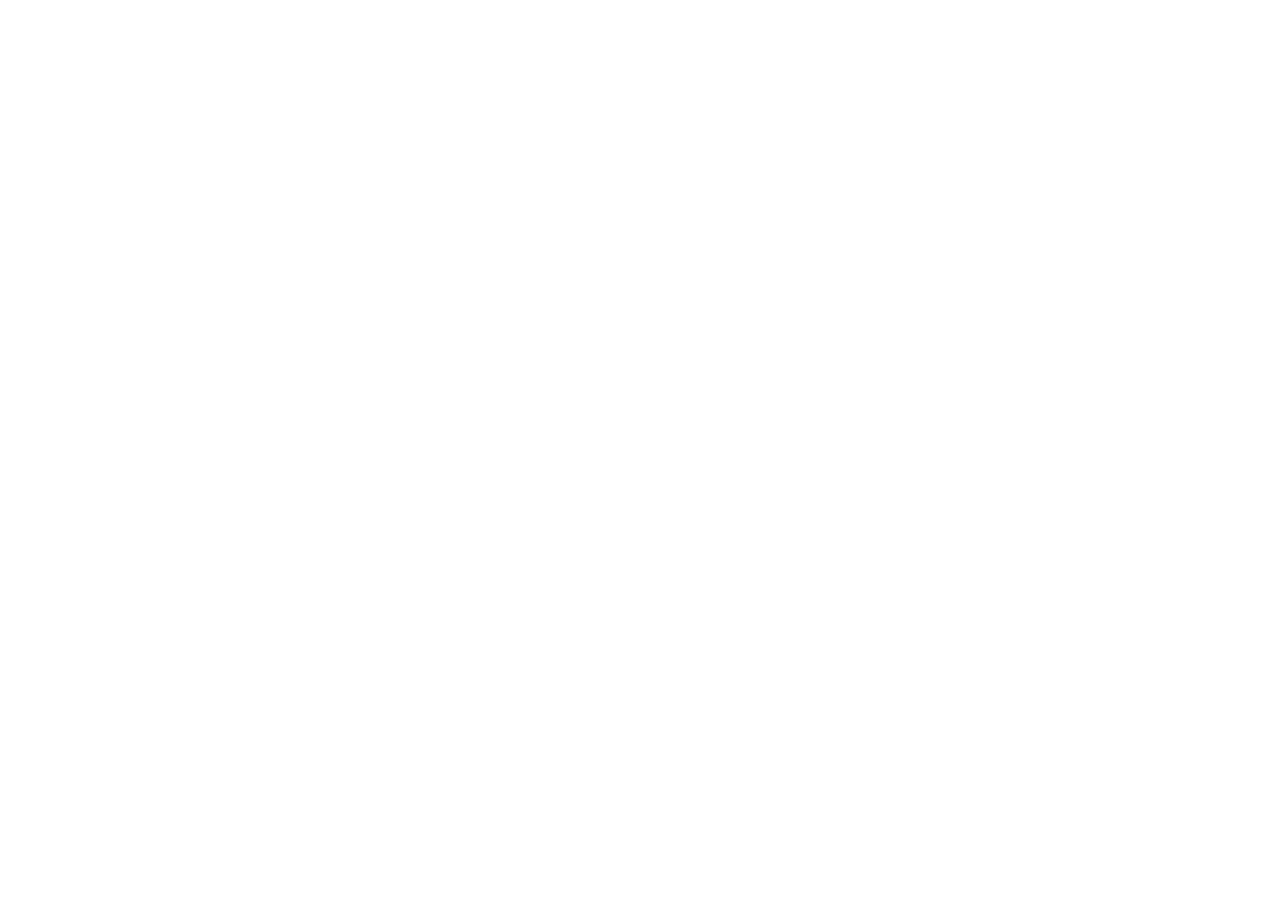
==== ex-html-css/index.html @ b2122d39 "pastas de exercicios" ====
<!DOCTYPE html>
<html lang="en">
<head>
    <meta charset="UTF-8">
    <meta name="viewport" content="width=device-width, initial-scale=1.0">
    <title>Document</title>
</head>
<body>
    
</body>
</html>
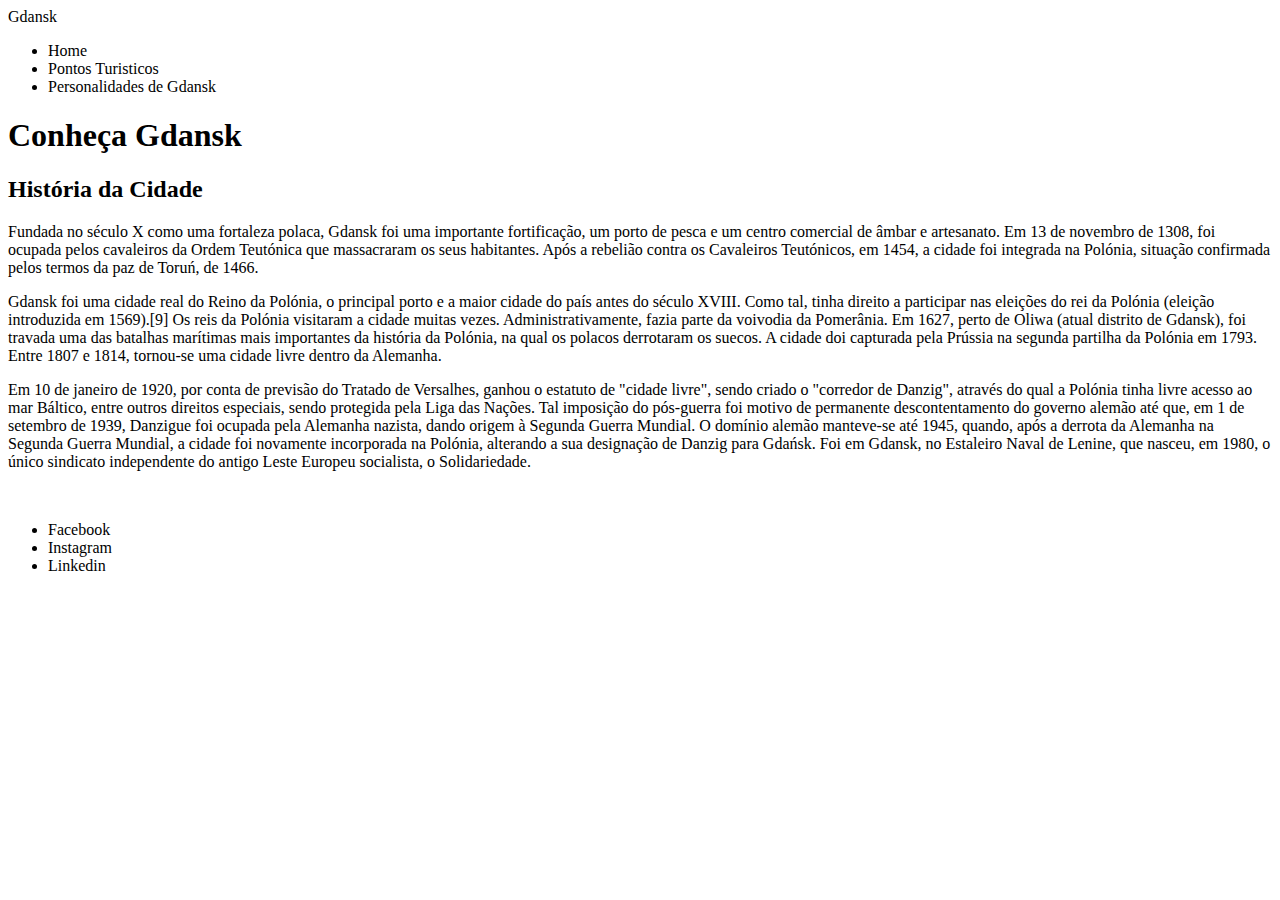
==== commit 52e35ed1: "exercicio html-css Dev 02" ====
--- a/ex-html-css/index.html
+++ b/ex-html-css/index.html
@@ -3,9 +3,55 @@
 <head>
     <meta charset="UTF-8">
     <meta name="viewport" content="width=device-width, initial-scale=1.0">
-    <title>Document</title>
+    <title>Gdansk</title>
 </head>
 <body>
+    <header>
+        <Span>Gdansk</Span>  
+        <nav>
+            <ul>
+                <li>Home </li>
+                <li>Pontos Turisticos</li>
+                <li>Personalidades de Gdansk</li>
+            </ul>
+        </nav>
+    </header>
+    <main>
+            <h1>Conheça Gdansk</h1>
+            <section>
+            <h2> História da Cidade</h2>
+            <p> Fundada no século X como uma fortaleza polaca, Gdansk foi uma importante fortificação, um porto de pesca e um centro
+            comercial de âmbar e artesanato. Em 13 de novembro de 1308, foi ocupada pelos cavaleiros da Ordem Teutónica que
+            massacraram os seus habitantes. Após a rebelião contra os Cavaleiros Teutónicos, em 1454, a cidade foi integrada na
+            Polónia, situação confirmada pelos termos da paz de Toruń, de 1466. </p>
+
+            <p>Gdansk foi uma cidade real do Reino da Polónia, o principal porto e a maior cidade do país antes do século XVIII. Como
+            tal, tinha direito a participar nas eleições do rei da Polónia (eleição introduzida em 1569).[9] Os reis da Polónia
+            visitaram a cidade muitas vezes. Administrativamente, fazia parte da voivodia da Pomerânia. Em 1627, perto de Oliwa
+            (atual distrito de Gdansk), foi travada uma das batalhas marítimas mais importantes da história da Polónia, na qual os
+            polacos derrotaram os suecos. A cidade doi capturada pela Prússia na segunda partilha da Polónia em 1793. Entre 1807 e
+            1814, tornou-se uma cidade livre dentro da Alemanha.
+            </p>
+
+            <p>Em 10 de janeiro de 1920, por conta de previsão do Tratado de Versalhes, ganhou o estatuto de "cidade livre", sendo
+            criado o "corredor de Danzig", através do qual a Polónia tinha livre acesso ao mar Báltico, entre outros direitos
+            especiais, sendo protegida pela Liga das Nações. Tal imposição do pós-guerra foi motivo de permanente descontentamento
+            do governo alemão até que, em 1 de setembro de 1939, Danzigue foi ocupada pela Alemanha nazista, dando origem à Segunda
+            Guerra Mundial. O domínio alemão manteve-se até 1945, quando, após a derrota da Alemanha na Segunda Guerra Mundial, a
+            cidade foi novamente incorporada na Polónia, alterando a sua designação de Danzig para Gdańsk.
+            Foi em Gdansk, no Estaleiro Naval de Lenine, que nasceu, em 1980, o único sindicato independente do antigo Leste Europeu
+            socialista, o Solidariedade.</p>
+            <img src="" alt="">
+            </section>
+    </main>
+    <footer>
+        <ul>
+            <li>Facebook</li>
+            <li>Instagram</li>
+            <li>Linkedin</li>
+        </ul>
+
+    </footer>
     
 </body>
 </html>